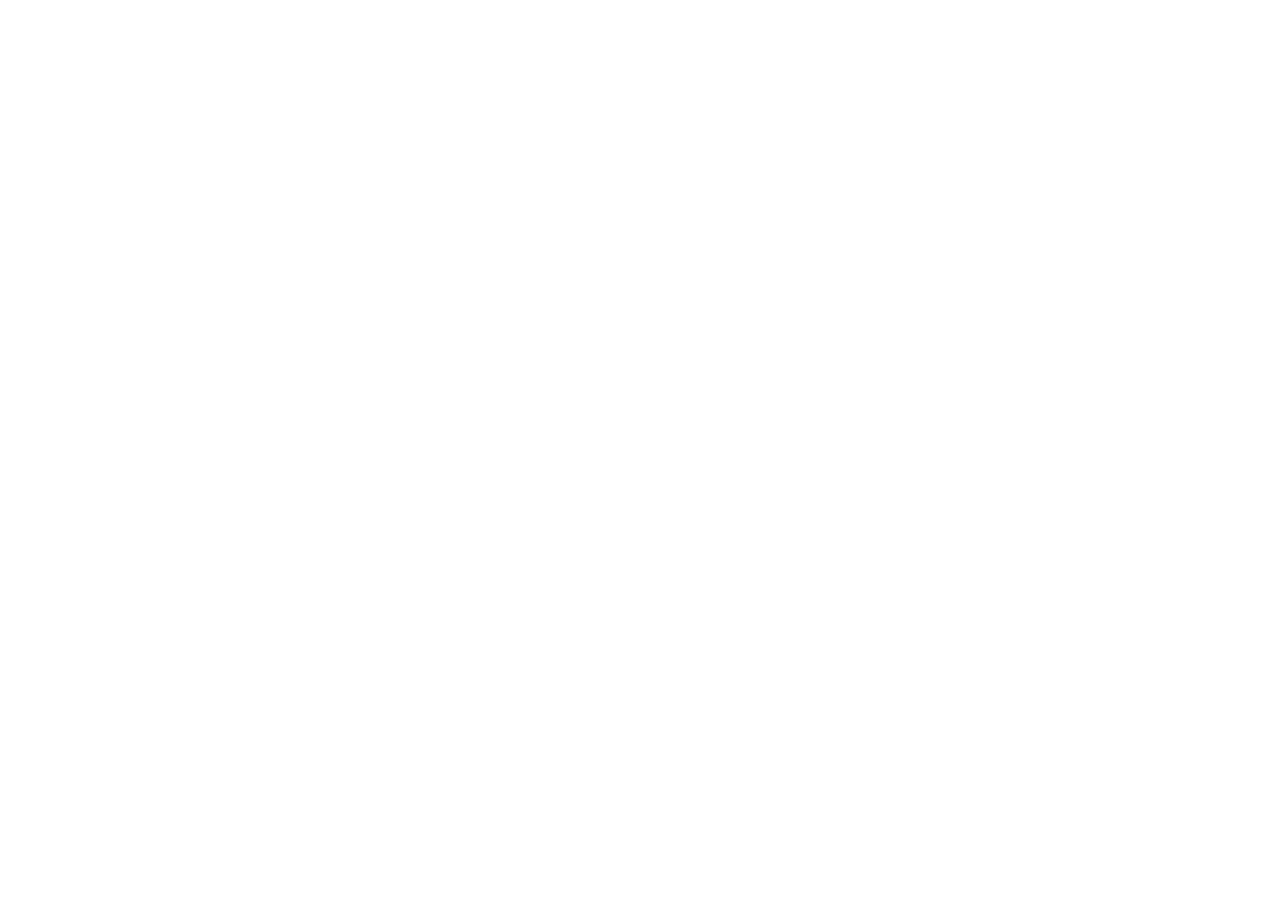
==== index.html @ e197d684 "Update index" ====
<!DOCTYPE html>
<html lang="en">
<head>
    <meta charset="UTF-8">
    <meta name="viewport" content="width=device-width, initial-scale=1.0">
    <title>Document</title>
</head>
<body>
    
</body>
</html>
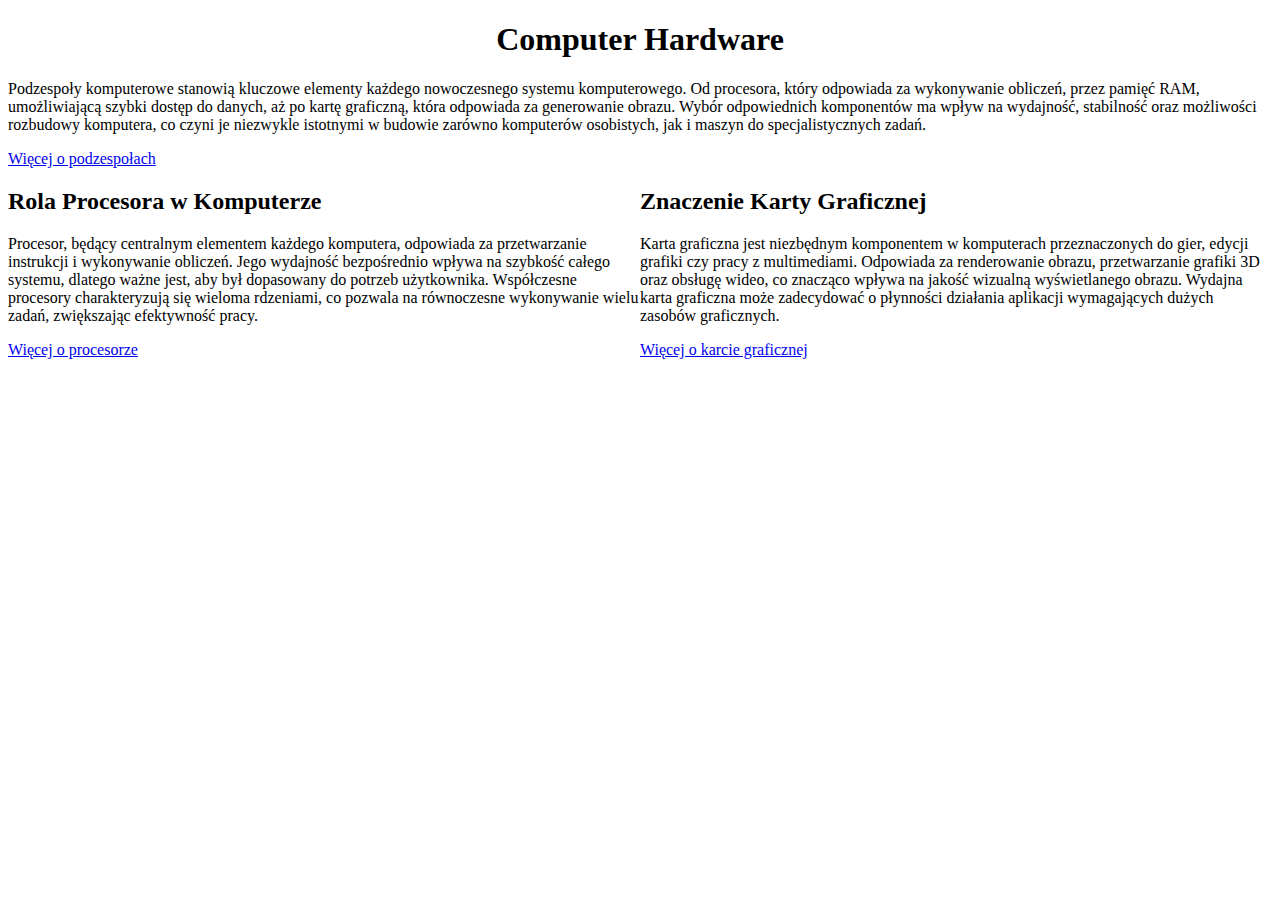
==== commit ec19c0c3: "done almost" ====
--- a/index.html
+++ b/index.html
@@ -4,8 +4,35 @@
     <meta charset="UTF-8">
     <meta name="viewport" content="width=device-width, initial-scale=1.0">
     <title>Document</title>
+    <link rel="stylesheet" href="style.css">
 </head>
 <body>
-    
+    <header>
+        <nav class="zad1-nav">
+            <a href=""></a>
+            <a href=""></a>
+            <a href=""></a>
+        </nav>
+    </header>
+
+    <main class="zad1">
+        <h1>Computer Hardware</h1>
+        <p>Podzespoły komputerowe stanowią kluczowe elementy każdego nowoczesnego systemu komputerowego. Od procesora, który odpowiada za wykonywanie obliczeń, przez pamięć RAM, umożliwiającą szybki dostęp do danych, aż po kartę graficzną, która odpowiada za generowanie obrazu. Wybór odpowiednich komponentów ma wpływ na wydajność, stabilność oraz możliwości rozbudowy komputera, co czyni je niezwykle istotnymi w budowie zarówno komputerów osobistych, jak i maszyn do specjalistycznych zadań.</p>
+        <a href="https://pl.wikipedia.org/wiki/Sprz%C4%99t_komputerowy">Więcej o podzespołach</a>
+
+        <div class="columns">
+            <div class="column-1">
+                <h2>Rola Procesora w Komputerze</h2>
+                <p>Procesor, będący centralnym elementem każdego komputera, odpowiada za przetwarzanie instrukcji i wykonywanie obliczeń. Jego wydajność bezpośrednio wpływa na szybkość całego systemu, dlatego ważne jest, aby był dopasowany do potrzeb użytkownika. Współczesne procesory charakteryzują się wieloma rdzeniami, co pozwala na równoczesne wykonywanie wielu zadań, zwiększając efektywność pracy.</p>
+                <a href="https://pl.wikipedia.org/wiki/Procesor">Więcej o procesorze</a>
+            </div>
+            <div class="column-2">
+                <h2>Znaczenie Karty Graficznej</h2>
+                <p>Karta graficzna jest niezbędnym komponentem w komputerach przeznaczonych do gier, edycji grafiki czy pracy z multimediami. Odpowiada za renderowanie obrazu, przetwarzanie grafiki 3D oraz obsługę wideo, co znacząco wpływa na jakość wizualną wyświetlanego obrazu. Wydajna karta graficzna może zadecydować o płynności działania aplikacji wymagających dużych zasobów graficznych.</p>
+                <a href="https://pl.wikipedia.org/wiki/Karta_graficzna">Więcej o karcie graficznej</a>
+            </div>
+        </div>
+        
+    </main>
 </body>
 </html>--- a/style.css
+++ b/style.css
@@ -0,0 +1,29 @@
+.zad1 {
+    h1 {
+        text-align: center;
+    }
+
+    .columns {
+        display: flex;
+        flex-direction: column;
+        .column-1, .column-2 {
+            width: 100%;
+        }
+      
+    }
+
+    a:hover {
+        color: green;
+    }
+
+    
+    @media (min-width: 640px) {
+                .columns {
+                    flex-direction: row;
+
+                    .column-1, .column-2 {
+                        width: 50%;
+                    }
+                }
+    }
+}
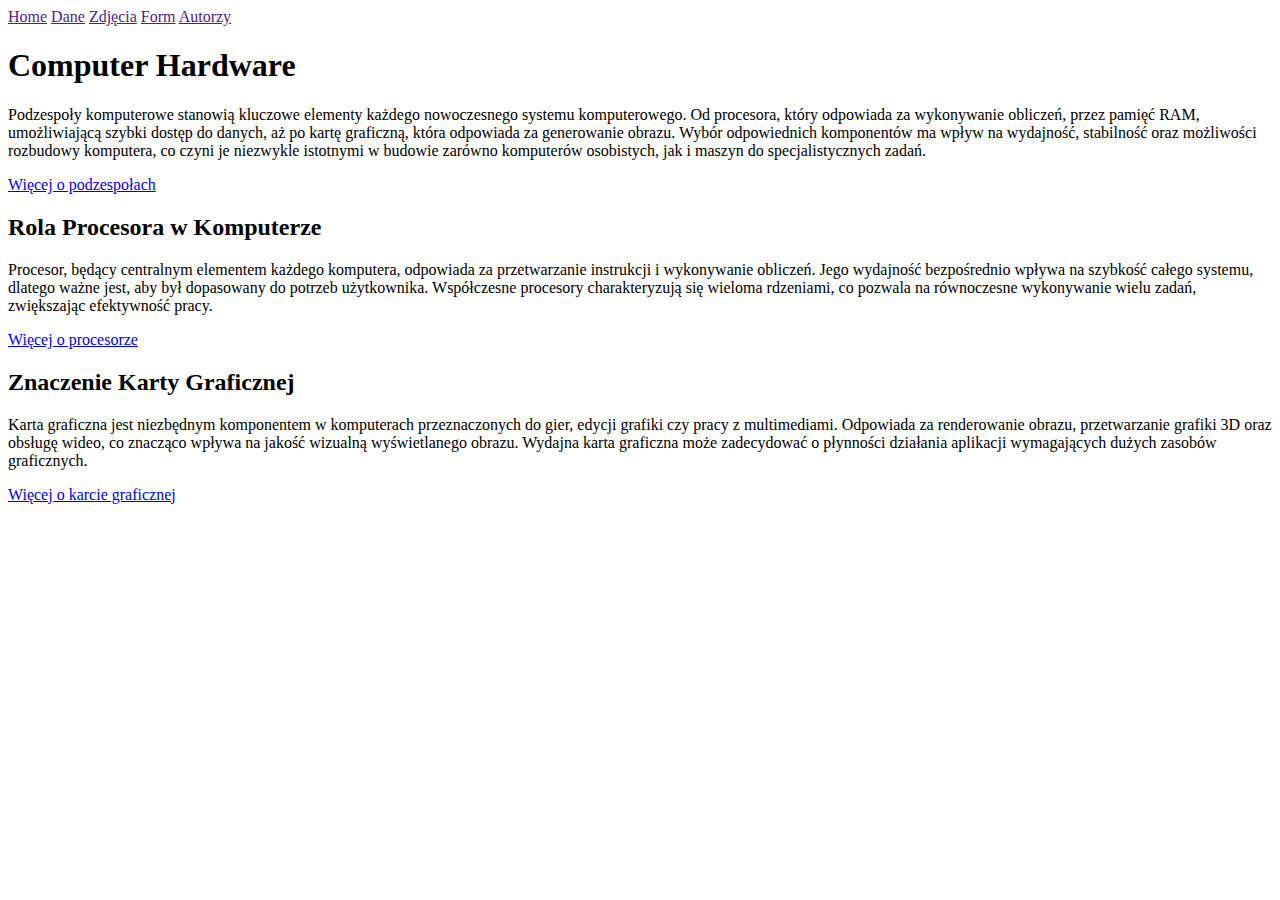
==== commit b73daff3: "links needed" ====
--- a/index.html
+++ b/index.html
@@ -9,9 +9,11 @@
 <body>
     <header>
         <nav class="zad1-nav">
-            <a href=""></a>
-            <a href=""></a>
-            <a href=""></a>
+            <a href="">Home</a>
+            <a href="">Dane</a>
+            <a href="">Zdjęcia</a>
+            <a href="">Form</a>
+            <a href="">Autorzy</a>
         </nav>
     </header>
 
--- a/style.css
+++ b/style.css
@@ -1,29 +1,13 @@
-.zad1 {
-    h1 {
-        text-align: center;
-    }
+.mm_title {
+    text-align: center;
+    margin-bottom: 1cm;
+}
 
-    .columns {
-        display: flex;
-        flex-direction: column;
-        .column-1, .column-2 {
-            width: 100%;
-        }
-      
-    }
+.mm_cell, .mm_header_cell {
+    border: 1px solid;
+}
 
-    a:hover {
-        color: green;
-    }
-
-    
-    @media (min-width: 640px) {
-                .columns {
-                    flex-direction: row;
-
-                    .column-1, .column-2 {
-                        width: 50%;
-                    }
-                }
-    }
-}
+.mm_header_cell {
+    background-color: black;
+    color: white;
+}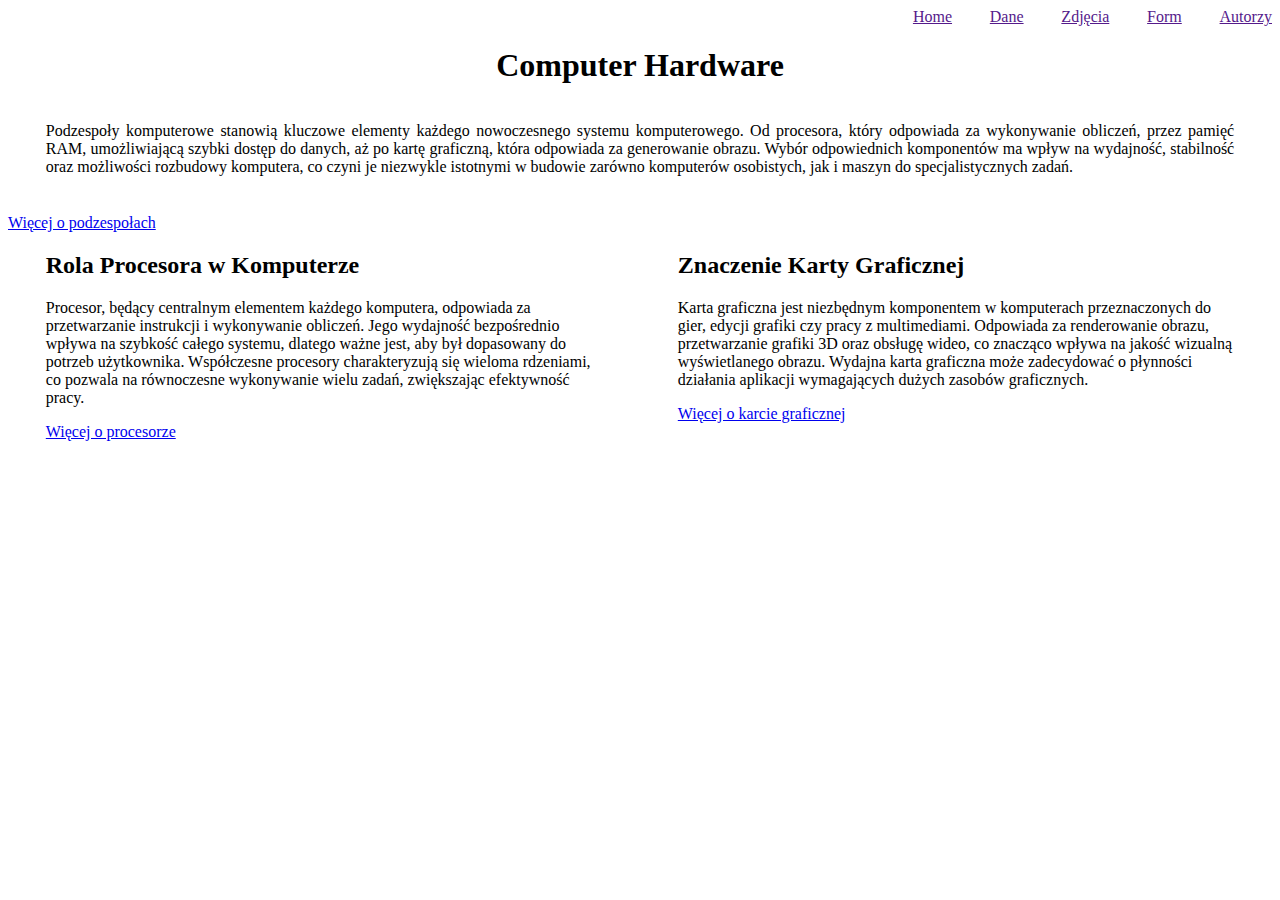
==== commit 6ebb1f1a: "links!" ====
--- a/index.html
+++ b/index.html
@@ -19,7 +19,7 @@
 
     <main class="zad1">
         <h1>Computer Hardware</h1>
-        <p>Podzespoły komputerowe stanowią kluczowe elementy każdego nowoczesnego systemu komputerowego. Od procesora, który odpowiada za wykonywanie obliczeń, przez pamięć RAM, umożliwiającą szybki dostęp do danych, aż po kartę graficzną, która odpowiada za generowanie obrazu. Wybór odpowiednich komponentów ma wpływ na wydajność, stabilność oraz możliwości rozbudowy komputera, co czyni je niezwykle istotnymi w budowie zarówno komputerów osobistych, jak i maszyn do specjalistycznych zadań.</p>
+        <p class="zad1-p">Podzespoły komputerowe stanowią kluczowe elementy każdego nowoczesnego systemu komputerowego. Od procesora, który odpowiada za wykonywanie obliczeń, przez pamięć RAM, umożliwiającą szybki dostęp do danych, aż po kartę graficzną, która odpowiada za generowanie obrazu. Wybór odpowiednich komponentów ma wpływ na wydajność, stabilność oraz możliwości rozbudowy komputera, co czyni je niezwykle istotnymi w budowie zarówno komputerów osobistych, jak i maszyn do specjalistycznych zadań.</p>
         <a href="https://pl.wikipedia.org/wiki/Sprz%C4%99t_komputerowy">Więcej o podzespołach</a>
 
         <div class="columns">
--- a/style.css
+++ b/style.css
@@ -1,13 +1,43 @@
-.mm_title {
-    text-align: center;
-    margin-bottom: 1cm;
+.zad1 {
+    h1 {
+        text-align: center;
+    }
+
+    .zad1-p {
+        text-align: justify;
+        margin: 1cm;
+    }
+
+    .columns {
+        display: flex;
+        flex-direction: column;
+       
+
+        .column-1, .column-2 {
+            width: 100%;
+            margin: 0 1cm;
+        }
+      
+    }
+
+    a:hover {
+        color: green;
+    }
+
+    
+    @media (min-width: 640px) {
+                .columns {
+                    flex-direction: row;
+
+                    .column-1, .column-2 {
+                        width: 50%;
+                    }
+                }
+    }
 }
 
-.mm_cell, .mm_header_cell {
-    border: 1px solid;
-}
-
-.mm_header_cell {
-    background-color: black;
-    color: white;
+.zad1-nav {
+    display: flex;
+    justify-content: end;
+    gap: 1cm;
 }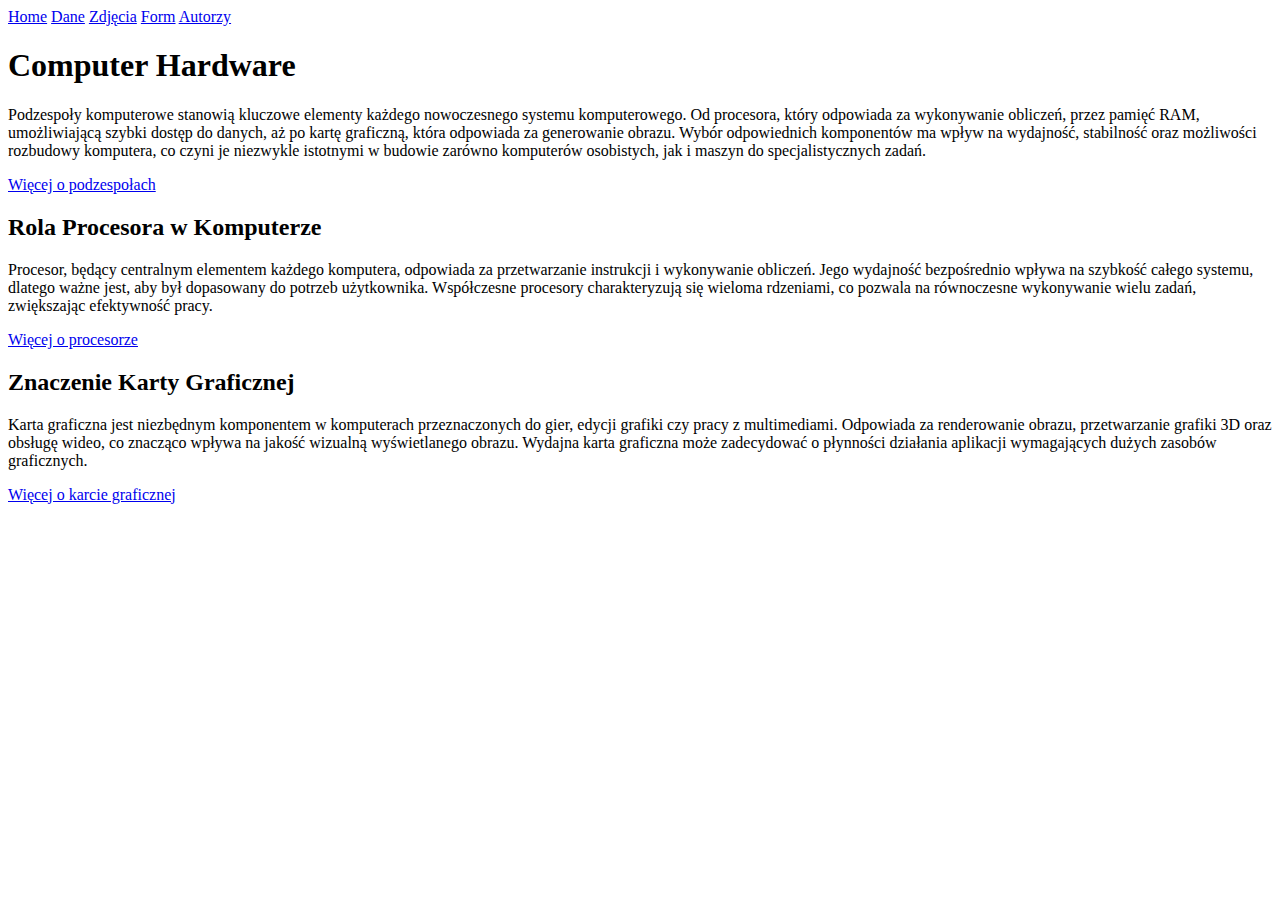
==== commit 06141b23: "Add index locations" ====
--- a/index.html
+++ b/index.html
@@ -9,11 +9,11 @@
 <body>
     <header>
         <nav class="zad1-nav">
-            <a href="">Home</a>
-            <a href="">Dane</a>
-            <a href="">Zdjęcia</a>
-            <a href="">Form</a>
-            <a href="">Autorzy</a>
+            <a href="index.html">Home</a>
+            <a href="data.html">Dane</a>
+            <a href="zdjecia.html">Zdjęcia</a>
+            <a href="form.html">Form</a>
+            <a href="authors.html">Autorzy</a>
         </nav>
     </header>
 
--- a/style.css
+++ b/style.css
@@ -1,43 +1,25 @@
-.zad1 {
-    h1 {
-        text-align: center;
-    }
-
-    .zad1-p {
-        text-align: justify;
-        margin: 1cm;
-    }
-
-    .columns {
-        display: flex;
-        flex-direction: column;
-       
-
-        .column-1, .column-2 {
-            width: 100%;
-            margin: 0 1cm;
-        }
-      
-    }
-
-    a:hover {
-        color: green;
-    }
-
-    
-    @media (min-width: 640px) {
-                .columns {
-                    flex-direction: row;
-
-                    .column-1, .column-2 {
-                        width: 50%;
-                    }
-                }
-    }
+img{
+    height: 200px;
+    width: 200px;
+    border: 1px solid black;
+}
+.mm_title {
+    text-align: center;
+    margin-bottom: 1cm;
 }
 
-.zad1-nav {
-    display: flex;
-    justify-content: end;
-    gap: 1cm;
+.mm_cell, .mm_header_cell {
+    border: 1px solid;
+}
+
+.mm_header_cell {
+    background-color: black;
+    color: white;
+}
+.pol{
+    background-color: blue;
+}
+.button{
+    background-color: orange;
+    padding: 1cm;
 }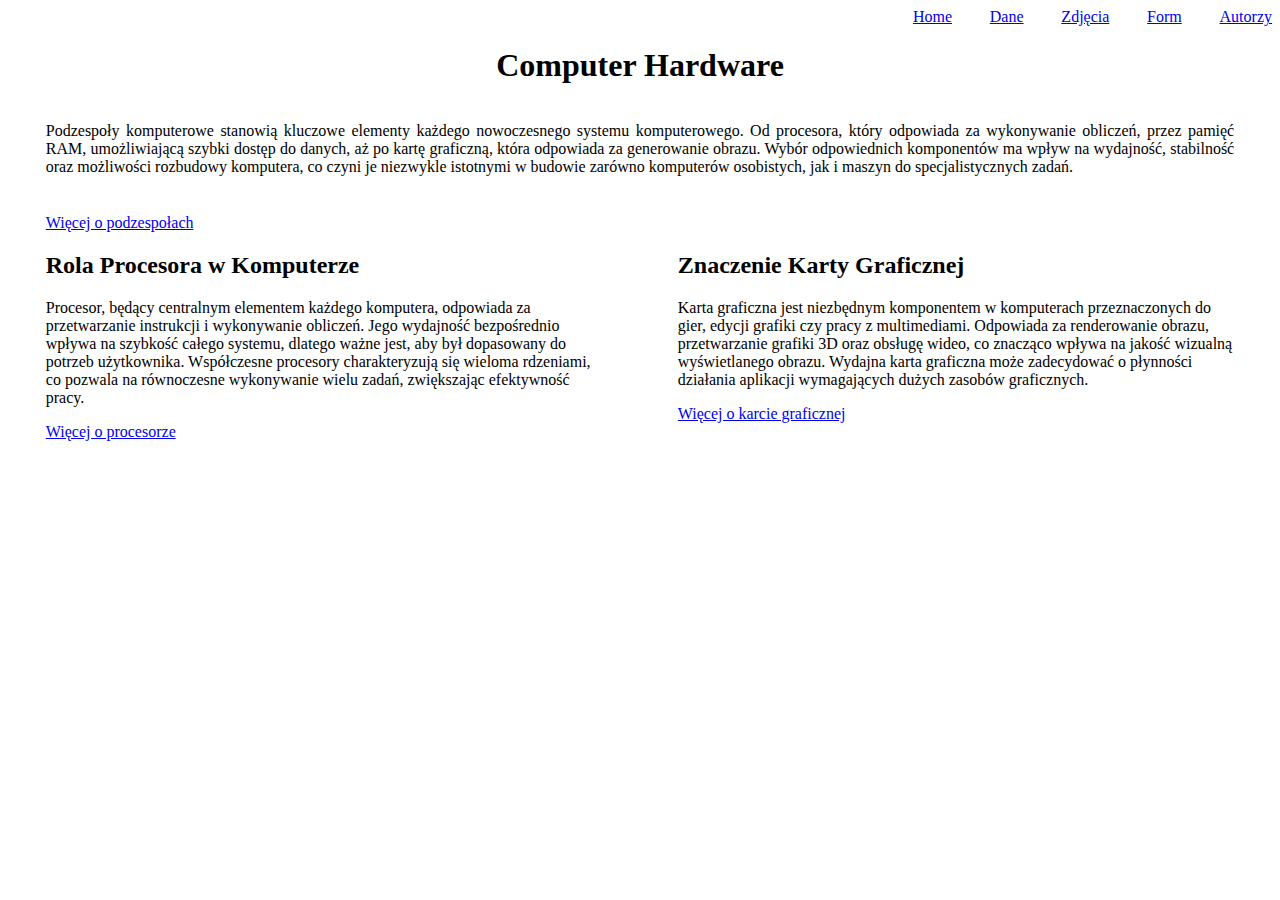
==== commit d1f4edfd: "link" ====
--- a/index.html
+++ b/index.html
@@ -20,7 +20,7 @@
     <main class="zad1">
         <h1>Computer Hardware</h1>
         <p class="zad1-p">Podzespoły komputerowe stanowią kluczowe elementy każdego nowoczesnego systemu komputerowego. Od procesora, który odpowiada za wykonywanie obliczeń, przez pamięć RAM, umożliwiającą szybki dostęp do danych, aż po kartę graficzną, która odpowiada za generowanie obrazu. Wybór odpowiednich komponentów ma wpływ na wydajność, stabilność oraz możliwości rozbudowy komputera, co czyni je niezwykle istotnymi w budowie zarówno komputerów osobistych, jak i maszyn do specjalistycznych zadań.</p>
-        <a href="https://pl.wikipedia.org/wiki/Sprz%C4%99t_komputerowy">Więcej o podzespołach</a>
+        <a class="link" href="https://pl.wikipedia.org/wiki/Sprz%C4%99t_komputerowy">Więcej o podzespołach</a>
 
         <div class="columns">
             <div class="column-1">
--- a/style.css
+++ b/style.css
@@ -22,4 +22,52 @@
 .button{
     background-color: orange;
     padding: 1cm;
+}
+
+.zad1 {
+    h1 {
+        text-align: center;
+    }
+
+    .link {
+        margin-left: 1cm;
+    }
+
+    .zad1-p {
+        text-align: justify;
+        margin: 1cm;
+    }
+
+    .columns {
+        display: flex;
+        flex-direction: column;
+       
+
+        .column-1, .column-2 {
+            width: 100%;
+            margin: 0 1cm;
+        }
+      
+    }
+
+    a:hover {
+        color: green;
+    }
+
+    
+    @media (min-width: 640px) {
+                .columns {
+                    flex-direction: row;
+
+                    .column-1, .column-2 {
+                        width: 50%;
+                    }
+                }
+    }
+}
+
+.zad1-nav {
+    display: flex;
+    justify-content: end;
+    gap: 1cm;
 }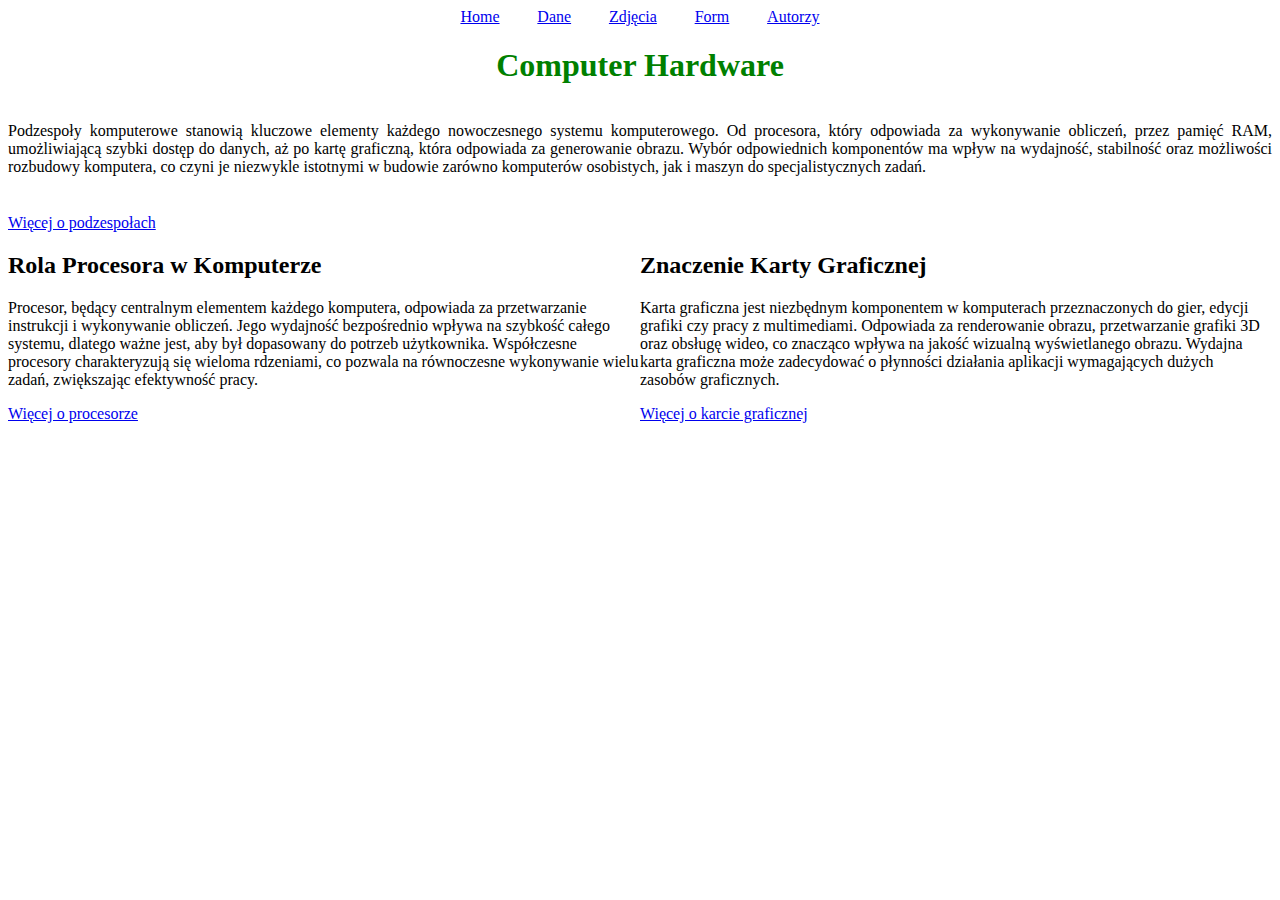
==== commit 36069e43: "adjusts" ====
--- a/index.html
+++ b/index.html
@@ -20,7 +20,7 @@
     <main class="zad1">
         <h1>Computer Hardware</h1>
         <p class="zad1-p">Podzespoły komputerowe stanowią kluczowe elementy każdego nowoczesnego systemu komputerowego. Od procesora, który odpowiada za wykonywanie obliczeń, przez pamięć RAM, umożliwiającą szybki dostęp do danych, aż po kartę graficzną, która odpowiada za generowanie obrazu. Wybór odpowiednich komponentów ma wpływ na wydajność, stabilność oraz możliwości rozbudowy komputera, co czyni je niezwykle istotnymi w budowie zarówno komputerów osobistych, jak i maszyn do specjalistycznych zadań.</p>
-        <a class="link" href="https://pl.wikipedia.org/wiki/Sprz%C4%99t_komputerowy">Więcej o podzespołach</a>
+        <a href="https://pl.wikipedia.org/wiki/Sprz%C4%99t_komputerowy">Więcej o podzespołach</a>
 
         <div class="columns">
             <div class="column-1">
--- a/style.css
+++ b/style.css
@@ -27,15 +27,12 @@
 .zad1 {
     h1 {
         text-align: center;
-    }
-
-    .link {
-        margin-left: 1cm;
+        color: green;
     }
 
     .zad1-p {
         text-align: justify;
-        margin: 1cm;
+        margin: 1cm 0;
     }
 
     .columns {
@@ -45,7 +42,6 @@
 
         .column-1, .column-2 {
             width: 100%;
-            margin: 0 1cm;
         }
       
     }
@@ -68,6 +64,19 @@
 
 .zad1-nav {
     display: flex;
-    justify-content: end;
+    justify-content: center;
     gap: 1cm;
+}
+.zad5 {
+    h1 {
+        margin-bottom: 1cm;
+    }
+
+    .authors {
+        border: 1px solid black;
+        width: fit-content;
+        padding: 1cm;
+        list-style-type: upper-alpha;
+        font-weight: bold;
+    }
 }